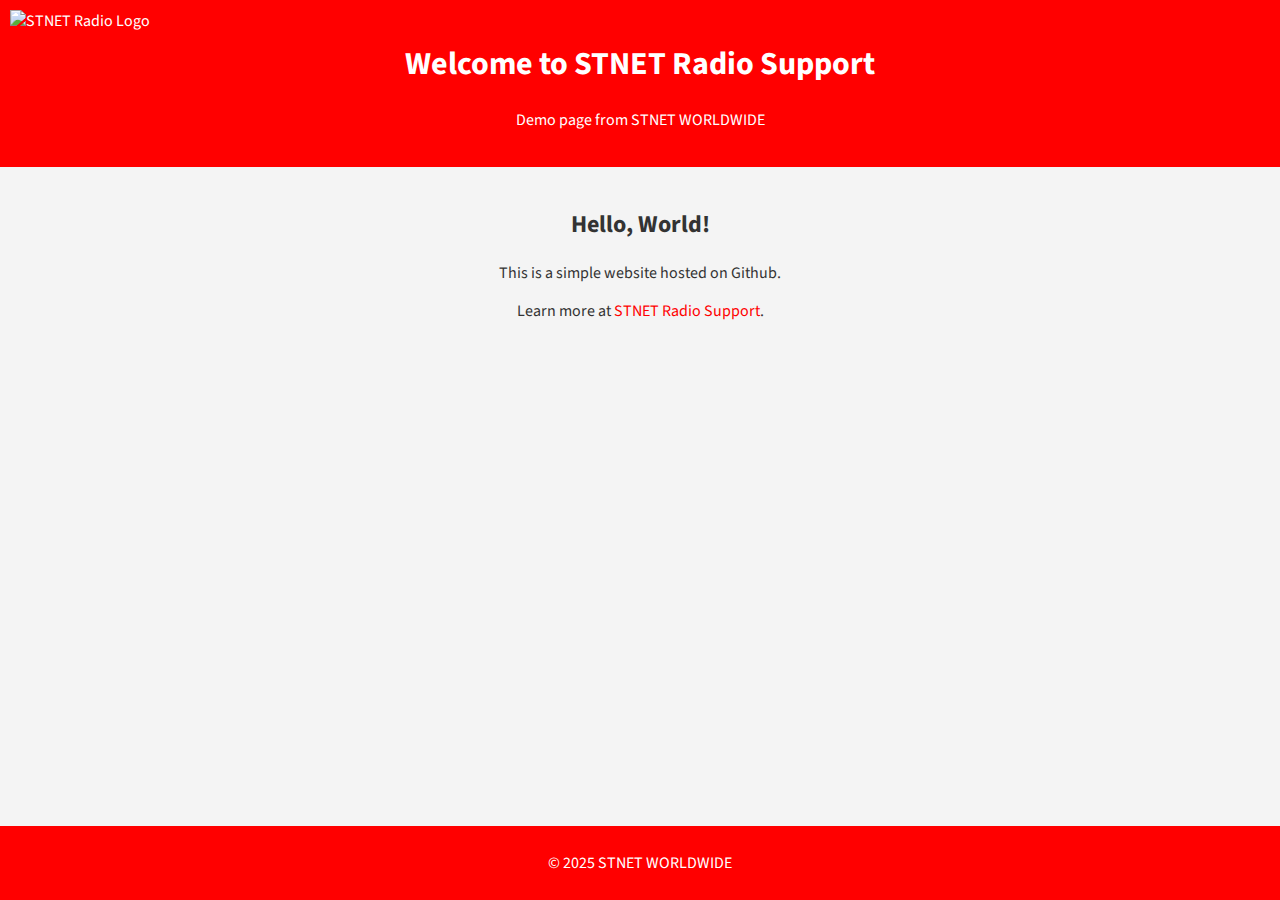
==== index.html @ 1c5c27c0 "add index" ====
<!DOCTYPE html>
<html lang="en">
<head>
    <meta charset="UTF-8">
    <meta name="viewport" content="width=device-width, initial-scale=1.0">
    <title>STNET Radio Demo</title>
    <!-- Favicon -->
    <link rel="icon" href="https://s3.ap-southeast-1.amazonaws.com/files.stnetradio.com/logo/fav.ico" type="image/x-icon">
    <!-- Google Fonts -->
    <link rel="preconnect" href="https://fonts.googleapis.com">
    <link rel="preconnect" href="https://fonts.gstatic.com" crossorigin>
    <link href="https://fonts.googleapis.com/css2?family=Source+Sans+3:wght@200..900&display=swap" rel="stylesheet">
    <style>
        body {
            font-family: 'Source Sans 3', Arial, sans-serif; /* Custom font from Google Fonts */
            margin: 0;
            padding: 0;
            background-color: #f4f4f4;
            color: #333;
        }
        header {
            background-color: #ff0000;
            color: white;
            padding: 20px 10px;
            text-align: center;
            position: relative;
        }
        header img {
            position: absolute;
            top: 10px;
            left: 10px;
            height: 50px;
        }
        main {
            padding: 20px;
            text-align: center;
        }
        footer {
            background-color: #ff0000;
            color: white;
            text-align: center;
            padding: 10px 0;
            position: fixed;
            bottom: 0;
            width: 100%;
        }
        a {
            color: #ff0000;
            text-decoration: none;
        }
        a:hover {
            text-decoration: underline;
        }
    </style>
</head>
<body>
    <header>
        <img src="https://s3.ap-southeast-1.amazonaws.com/files.stnetradio.com/logo/fav.ico" alt="STNET Radio Logo">
        <h1>Welcome to STNET Radio Support</h1>
        <p>Demo page from STNET WORLDWIDE</p>
    </header>
    <main>
        <h2>Hello, World!</h2>
        <p>This is a simple website hosted on Github.</p>
        <p>Learn more at <a href="https://support.stnetradio.com" target="_blank">STNET Radio Support</a>.</p>
    </main>
    <footer>
        <p>&copy; 2025 STNET WORLDWIDE</p>
    </footer>
</body>
</html>
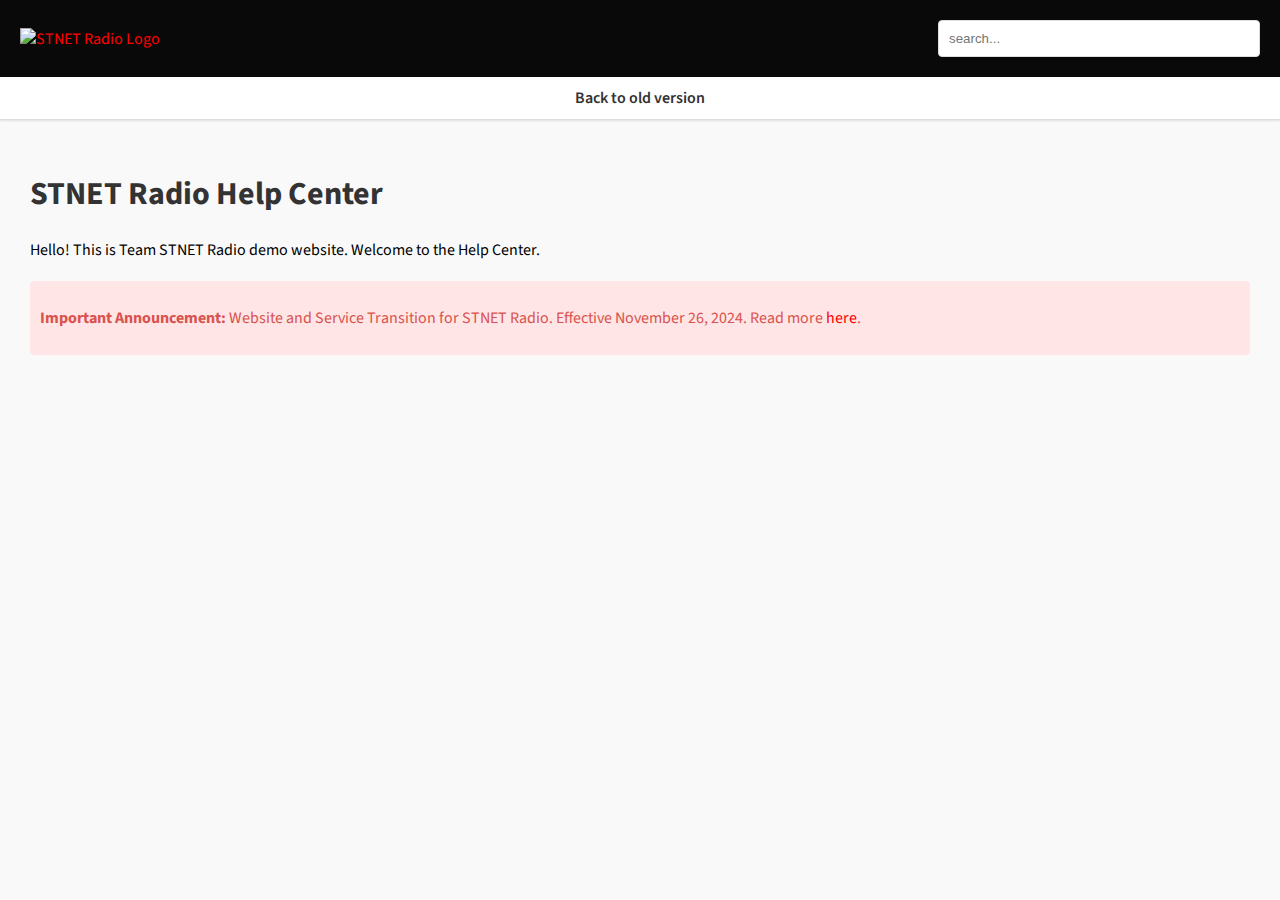
==== commit ac6e442f: "update from team" ====
--- a/index.html
+++ b/index.html
@@ -1,71 +1,39 @@
 <!DOCTYPE html>
 <html lang="en">
 <head>
-    <meta charset="UTF-8">
-    <meta name="viewport" content="width=device-width, initial-scale=1.0">
-    <title>STNET Radio Demo</title>
-    <!-- Favicon -->
-    <link rel="icon" href="https://s3.ap-southeast-1.amazonaws.com/files.stnetradio.com/logo/fav.ico" type="image/x-icon">
-    <!-- Google Fonts -->
-    <link rel="preconnect" href="https://fonts.googleapis.com">
-    <link rel="preconnect" href="https://fonts.gstatic.com" crossorigin>
-    <link href="https://fonts.googleapis.com/css2?family=Source+Sans+3:wght@200..900&display=swap" rel="stylesheet">
-    <style>
-        body {
-            font-family: 'Source Sans 3', Arial, sans-serif; /* Custom font from Google Fonts */
-            margin: 0;
-            padding: 0;
-            background-color: #f4f4f4;
-            color: #333;
-        }
-        header {
-            background-color: #ff0000;
-            color: white;
-            padding: 20px 10px;
-            text-align: center;
-            position: relative;
-        }
-        header img {
-            position: absolute;
-            top: 10px;
-            left: 10px;
-            height: 50px;
-        }
-        main {
-            padding: 20px;
-            text-align: center;
-        }
-        footer {
-            background-color: #ff0000;
-            color: white;
-            text-align: center;
-            padding: 10px 0;
-            position: fixed;
-            bottom: 0;
-            width: 100%;
-        }
-        a {
-            color: #ff0000;
-            text-decoration: none;
-        }
-        a:hover {
-            text-decoration: underline;
-        }
-    </style>
+  <meta charset="UTF-8">
+  <meta name="viewport" content="width=device-width, initial-scale=1.0">
+  <title>STNET Radio Help Center</title>
+  <link href="https://fonts.googleapis.com/css2?family=Source+Sans+3:wght@300;600&display=swap" rel="stylesheet">
+  <link rel="stylesheet" href="styles.css">
 </head>
 <body>
-    <header>
-        <img src="https://s3.ap-southeast-1.amazonaws.com/files.stnetradio.com/logo/fav.ico" alt="STNET Radio Logo">
-        <h1>Welcome to STNET Radio Support</h1>
-        <p>Demo page from STNET WORLDWIDE</p>
-    </header>
-    <main>
-        <h2>Hello, World!</h2>
-        <p>This is a simple website hosted on Github.</p>
-        <p>Learn more at <a href="https://support.stnetradio.com" target="_blank">STNET Radio Support</a>.</p>
-    </main>
-    <footer>
-        <p>&copy; 2025 STNET WORLDWIDE</p>
-    </footer>
+  <!-- Header -->
+  <header class="header">
+    <div class="logo">
+      <a href="/">
+        <img src="https://workatstnetradio.s3.ap-southeast-1.amazonaws.com/official-logo/Logoforbanner.png" alt="STNET Radio Logo" >
+      </a>
+    </div>
+    <div class="search-bar">
+      <input type="text" placeholder="search..." />
+    </div>
+  </header>
+
+  <!-- Top Menu Bar -->
+  <nav class="menu-bar">
+    <ul>
+      <li><a href="https://support.stnetradio.com">Back to old version</a></li>
+    </ul>
+  </nav>
+
+  <!-- Main Content -->
+  <main>
+
+    <h1>STNET Radio Help Center</h1>
+    <p>Hello! This is Team STNET Radio demo website. Welcome to the Help Center.</p>
+    <div class="alert">
+      <p><strong>Important Announcement:</strong> Website and Service Transition for STNET Radio. Effective November 26, 2024. Read more <a href="https://support.stnetradio.com/announce/nov2624">here</a>.</p>
+    </div>
 </body>
 </html>--- a/styles.css
+++ b/styles.css
@@ -0,0 +1,86 @@
+/* General Styling */
+body {
+    font-family: 'Source Sans 3', sans-serif;
+    margin: 0;
+    padding: 0;
+    background-color: #f9f9f9;
+  }
+  
+  a {
+    color: #ff0000;
+    text-decoration: none;
+  }
+  
+  a:hover {
+    text-decoration: underline;
+  }
+  
+  /* Header Styling */
+  .header {
+    display: flex;
+    justify-content: space-between;
+    align-items: center;
+    padding: 20px;
+    background-color: #090909;
+    box-shadow: 0 2px 4px rgba(0, 0, 0, 0.1);
+  }
+  
+  .logo img {
+    height: 50px;
+  }
+  
+  .search-bar input {
+    width: 300px;
+    padding: 10px;
+    border: 1px solid #ddd;
+    border-radius: 4px;
+  }
+  
+  /* Menu Bar Styling */
+  .menu-bar {
+    background-color: #fff;
+    border-bottom: 1px solid #ddd;
+    box-shadow: 0 1px 2px rgba(0, 0, 0, 0.1);
+  }
+  
+  .menu-bar ul {
+    list-style: none;
+    margin: 0;
+    padding: 0;
+    display: flex;
+    justify-content: center;
+  }
+  
+  .menu-bar ul li {
+    margin: 0 15px;
+  }
+  
+  .menu-bar ul li a {
+    font-weight: 600;
+    font-size: 16px;
+    color: #333;
+    padding: 10px 15px;
+    display: inline-block;
+  }
+  
+  .menu-bar ul li a:hover {
+    background-color: #f0f0f0;
+    border-radius: 4px;
+  }
+  
+  /* Main Content */
+  main {
+    padding: 30px;
+  }
+  
+  .alert {
+    background-color: #ffe5e5;
+    color: #d9534f;
+    padding: 10px;
+    border-radius: 4px;
+    margin: 20px 0;
+  }
+  
+  h1, h2 {
+    color: #333;
+  }